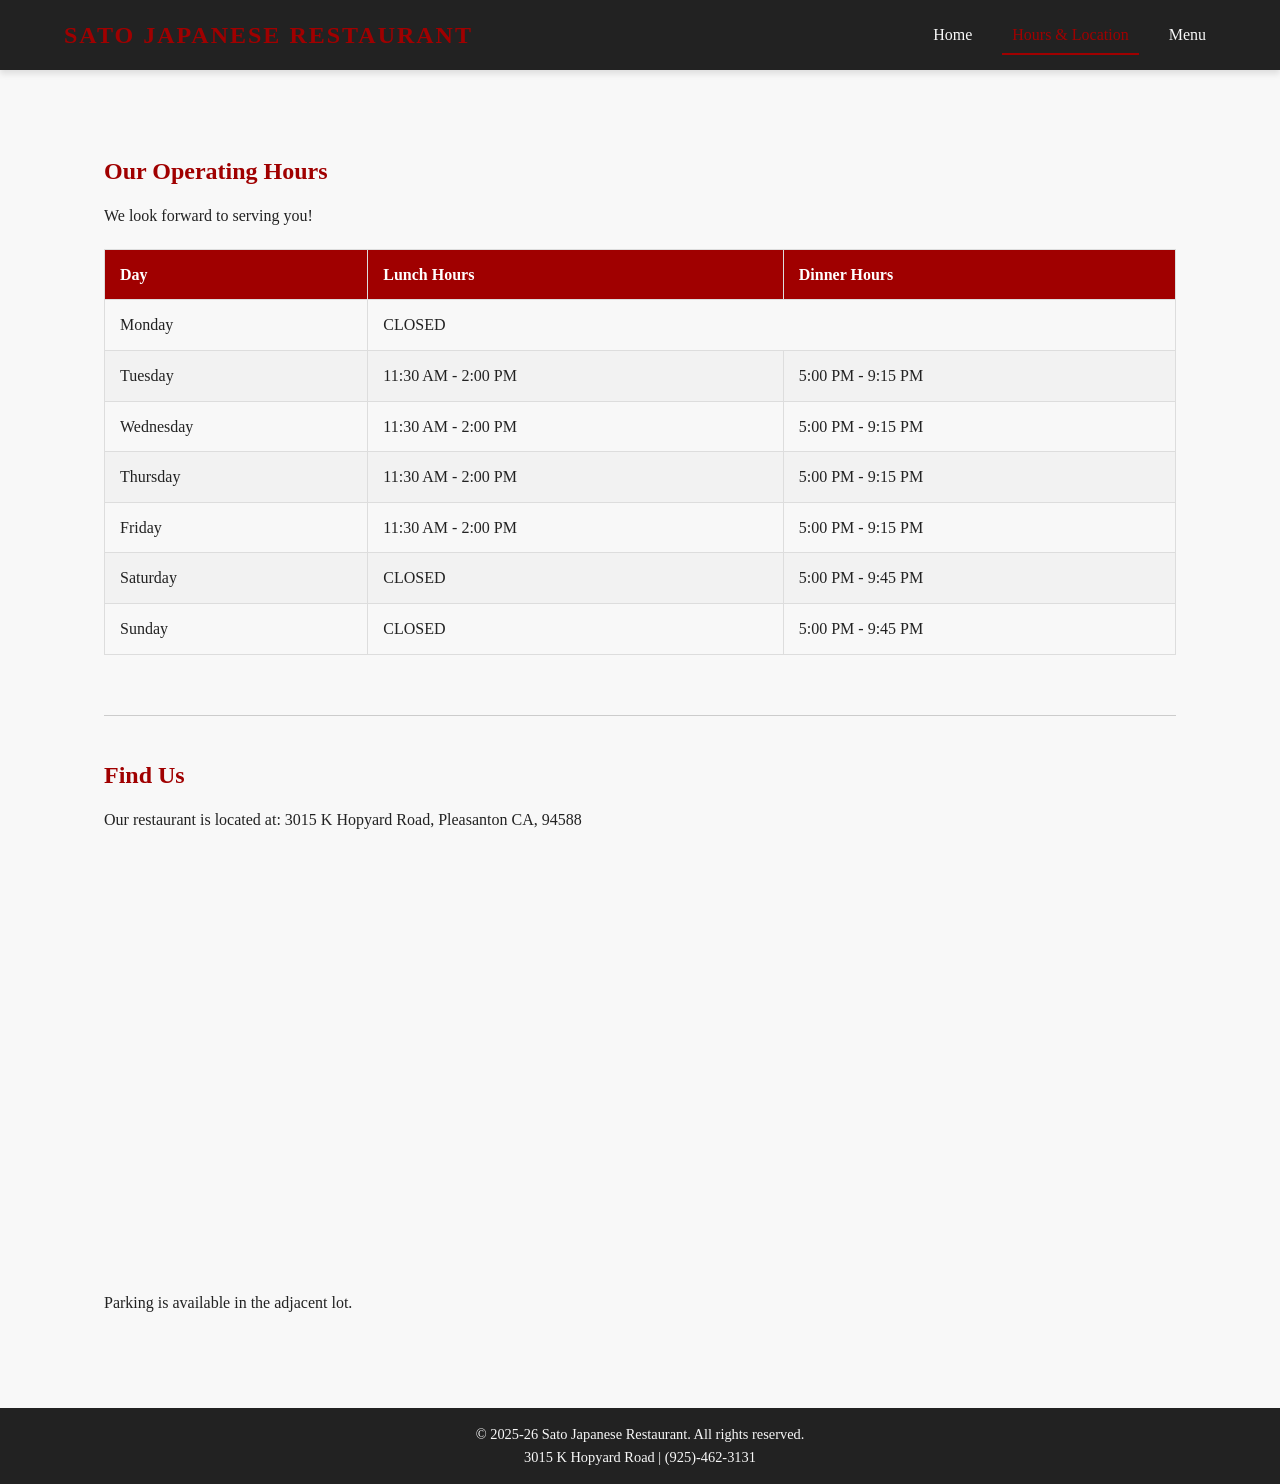
==== hours.html @ d27a7753 "Initial commit" ====
<!DOCTYPE html>
<html lang="en">
<head>
    <meta charset="UTF-8">
    <meta name="viewport" content="width=device-width, initial-scale=1.0">
    <title>Sato Japanese Restaurant - Hours & Location</title>
    <link rel="stylesheet" href="style.css">
</head>
<body>

    <header>
        <div class="logo">Sato Japanese Restaurant</div>
        <nav>
            <ul>
                <li><a href="index.html">Home</a></li>
                <li><a href="hours.html" class="active">Hours & Location</a></li>
                <li><a href="menu.html">Menu</a></li>
            </ul>
        </nav>
    </header>

    <main class="hours-page">
        <section class="hours-info">
            <h2>Our Operating Hours</h2>
            <p>We look forward to serving you!</p>
            <table class="responsive-table fade-in-delay">
                <thead>
                    <tr>
                        <th>Day</th>
                        <th>Lunch Hours</th>
                        <th>Dinner Hours</th>
                    </tr>
                </thead>
                <tbody>
                    <tr>
                        <td>Monday</td>
                        <td colspan="2">CLOSED</td>
                    </tr>
                    <tr>
                        <td>Tuesday</td>
                        <td>11:30 AM - 2:00 PM</td>
                        <td>5:00 PM - 9:15 PM</td>
                    </tr>
                    <tr>
                        <td>Wednesday</td>
                        <td>11:30 AM - 2:00 PM</td>
                        <td>5:00 PM - 9:15 PM</td>
                    </tr>
                    <tr>
                        <td>Thursday</td>
                        <td>11:30 AM - 2:00 PM</td>
                        <td>5:00 PM - 9:15 PM</td>
                    </tr>
                    <tr>
                        <td>Friday</td>
                        <td>11:30 AM - 2:00 PM</td>
                        <td>5:00 PM - 9:15 PM</td>
                    </tr>
                    <tr>
                        <td>Saturday</td>
                        <td>CLOSED</td>
                        <td colspan="2">5:00 PM - 9:45 PM</td>
                    </tr>
                    <tr>
                        <td>Sunday</td>
                        <td>CLOSED</td>
                        <td>5:00 PM - 9:45 PM</td>
                    </tr>
                </tbody>
            </table>
        </section>

        <section class="location-info">
            <h2>Find Us</h2>
            <p>Our restaurant is located at: 3015 K Hopyard Road, Pleasanton CA, 94588</p>
            <iframe src="https://www.google.com/maps/embed?pb=!1m18!1m12!1m3!1d3157.8063893391627!2d-121.89957112369252!3d37.6772569177708!2m3!1f0!2f0!3f0!3m2!1i1024!2i768!4f13.1!3m3!1m2!1s0x808fe963c2feba8f%3A0xa74aaab56c9bbfce!2sSato%20Japanese%20Cuisine!5e0!3m2!1sen!2sus!4v1765731597473!5m2!1sen!2sus" width="600" height="450" style="border:0;" allowfullscreen="" loading="lazy" referrerpolicy="no-referrer-when-downgrade"></iframe>
            <p>Parking is available in the adjacent lot.</p>
        </section>
    </main>

    <footer>
        <p>&copy; 2025-26 Sato Japanese Restaurant. All rights reserved.</p>
        <p>3015 K Hopyard Road | (925)-462-3131</p>
    </footer>

</body>
</html>
---- style.css ----
/*
    ======================================
    BASE STYLES
    ======================================
*/
:root {
    --primary-color: #A00000; /* Deep Red/Maroon */
    --secondary-color: #F8F8F8; /* Light Off-White */
    --accent-color: #008080; /* Teal/Cyan Accent */
    --dark-color: #222222;
    --font-family: 'Georgia', serif;
}

* {
    box-sizing: border-box;
    margin: 0;
    padding: 0;
}

body {
    font-family: var(--font-family);
    line-height: 1.6;
    color: var(--dark-color);
    background-color: var(--secondary-color);
    padding-top: 80px; /* Space for fixed header */
}

/*
    ======================================
    HEADER & NAVIGATION
    ======================================
*/
header {
    background-color: var(--dark-color);
    color: var(--secondary-color);
    padding: 1rem 5%;
    display: flex;
    justify-content: space-between;
    align-items: center;
    position: fixed;
    top: 0;
    left: 0;
    width: 100%;
    z-index: 1000;
    box-shadow: 0 4px 6px rgba(0, 0, 0, 0.1);
}

.logo {
    font-size: 1.5rem;
    font-weight: bold;
    color: var(--primary-color);
    text-transform: uppercase;
    letter-spacing: 2px;
}

nav ul {
    list-style: none;
    display: flex;
}

nav ul li {
    margin-left: 20px;
}

nav ul a {
    color: var(--secondary-color);
    text-decoration: none;
    font-weight: 500;
    padding: 5px 10px;
    position: relative;
    transition: color 0.3s ease;
}

nav ul a:hover, nav ul a.active {
    color: var(--primary-color);
}

/* Underline Animation on Hover */
nav ul a:after {
    content: '';
    position: absolute;
    width: 0;
    height: 2px;
    display: block;
    margin-top: 5px;
    right: 0;
    background: var(--primary-color);
    transition: width 0.4s ease;
}

nav ul a:hover:after, nav ul a.active:after {
    width: 100%;
    left: 0;
    background: var(--primary-color);
}


/*
    ======================================
    GENERAL LAYOUT & SECTIONS
    ======================================
*/
main {
    padding: 2rem 5%;
    max-width: 1200px;
    margin: 0 auto;
}

h1, h2, h3 {
    margin-bottom: 0.8rem;
    color: var(--primary-color);
}

section {
    padding: 40px 0;
    border-bottom: 1px solid #ccc;
}

section:last-of-type {
    border-bottom: none;
}

.cta-button {
    display: inline-block;
    background-color: var(--accent-color);
    color: white;
    padding: 10px 20px;
    text-decoration: none;
    border-radius: 5px;
    margin-top: 15px;
    transition: background-color 0.3s, transform 0.3s;
}

.cta-button:hover {
    background-color: #006666;
    transform: scale(1.05);
}

.placeholder-image {
    width: 100%;
    max-width: 400px;
    height: auto;
    border-radius: 8px;
    object-fit: cover;
    margin-bottom: 15px;
    border: 3px solid var(--accent-color);
}

/*
    ======================================
    HOME PAGE STYLES
    ======================================
*/
.heading {
    font-family: cursive;

    text-shadow: 
        0 0 5px rgba(0, 0, 255, 0.6), 
        0 0 10px rgba(0, 0, 255, 0.6), 
        0 0 20px var(--accent-color), 
        0 0 40px var(--accent-color), 
        0 0 80px var(--accent-color);
}

.hero-section {
    background-image: url('sato-japanese-cuisine.jpg');
    background-repeat: no-repeat;
    background-size: cover;
    background-position: center;
    text-align: center;
    padding: 80px 0;
    min-height: 400px;
    display: flex;
    flex-direction: column;
    justify-content: center;
    align-items: center;
    color: white;
    border-radius: 10px;
}

.hero-section h1 {
    font-size: 3.5rem;
    color: white; /* Base color for neon flicker */
}

.tagline {
    font-family: cursive;
    font-size: 1.2rem;
    margin-top: 10px;
    color: #ffffff;
    text-shadow: 
        0 0 5px rgba(0, 0, 255, 0.6), 
        0 0 10px rgba(0, 0, 255, 0.6), 
        0 0 20px var(--accent-color), 
        0 0 40px var(--accent-color), 
        0 0 80px var(--accent-color);
}

.about-content {
    display: flex;
    align-items: center;
    gap: 30px;
}

.about-content .text-content {
    flex: 1;
}

/* Featured Dish Card */
.dish-card {
    text-align: center;
    padding: 20px;
    border: 1px solid #ddd;
    border-radius: 8px;
    box-shadow: 0 4px 8px rgba(0, 0, 0, 0.1);
    transition: all 0.5s ease;
}

/*
    ======================================
    HOURS & LOCATION STYLES
    ======================================
*/
.responsive-table {
    width: 100%;
    border-collapse: collapse;
    margin: 20px 0;
}

.responsive-table th, .responsive-table td {
    padding: 12px 15px;
    border: 1px solid #ddd;
    text-align: left;
}

.responsive-table th {
    background-color: var(--primary-color);
    color: white;
}

.responsive-table tr:nth-child(even) {
    background-color: #f2f2f2;
}

.map-placeholder {
    height: 300px;
    width: 100%;
    background-color: #cccccc;
    display: flex;
    flex-direction: column;
    justify-content: center;
    align-items: center;
    margin-top: 20px;
    border: 5px solid var(--primary-color);
    border-radius: 8px;
    font-size: 1.5rem;
    color: var(--dark-color);
    text-align: center;
}

/*
    ======================================
    MENU PAGE STYLES
    ======================================
*/
.menu-page h1 {
    text-align: center;
    margin-bottom: 20px;
}

.menu-intro {
    text-align: center;
    font-style: italic;
    margin-bottom: 40px;
}

.menu-category {
    margin-bottom: 40px;
}

.menu-category h2 {
    text-align: center;
    padding: 10px;
    background-color: var(--accent-color);
    color: white;
    border-radius: 5px;
    margin-bottom: 20px;
}

.menu-items {
    display: grid;
    grid-template-columns: repeat(auto-fit, minmax(300px, 1fr));
    gap: 30px;
}

.menu-item {
    border: 1px solid #ddd;
    padding: 20px;
    border-radius: 5px;
    box-shadow: 0 2px 4px rgba(0, 0, 0, 0.05);
}

.menu-item h3 {
    margin-top: 0;
    color: var(--dark-color);
}

.menu-item .description {
    font-size: 0.9rem;
    color: #555;
    margin-bottom: 10px;
}

.menu-item .price {
    font-weight: bold;
    color: var(--primary-color);
    font-size: 1.1rem;
}


/*
    ======================================
    FOOTER
    ======================================
*/
footer {
    background-color: var(--dark-color);
    color: var(--secondary-color);
    text-align: center;
    padding: 15px 5%;
    font-size: 0.9rem;
    margin-top: 20px;
}

/*
    ======================================
    ADVANCED CSS ANIMATIONS & KEYFRAMES
    ======================================
*/

/* 1. Neon Flicker Animation (Used on h1 in index.html) */
.neon-flicker {
    color: #fff;
    text-shadow: 
        0 0 5px rgba(255, 0, 0, 0.6), 
        0 0 10px rgba(255, 0, 0, 0.6), 
        0 0 20px var(--primary-color), 
        0 0 40px var(--primary-color), 
        0 0 80px var(--primary-color);
    animation: neon-flicker 1.5s infinite alternate;
}

@keyframes neon-flicker {
    0%, 19%, 21%, 23%, 25%, 54%, 56%, 100% {
        text-shadow: 
            0 0 5px rgba(255, 0, 0, 0.8), 
            0 0 15px var(--primary-color), 
            0 0 30px var(--primary-color);
        opacity: 1;
    }
    20%, 24%, 55% {        
        text-shadow: none;
        opacity: 0.7;
    }
}

/* 2. Spin-on-Hover (Used on .dish-card in index.html) */
.spin-on-hover:hover {
    transform: rotateY(15deg) scale(1.03);
    box-shadow: 0 10px 20px rgba(0, 0, 0, 0.2);
}

/* 3. Pulse Shadow Animation (Used on .map-placeholder in hours.html) */
.pulse-shadow {
    animation: pulse-shadow 2s infinite ease-in-out;
}

@keyframes pulse-shadow {
    0% {
        box-shadow: 0 0 0 0px rgba(0, 128, 128, 0.7); /* Accent Color */
    }
    50% {
        box-shadow: 0 0 0 15px rgba(0, 128, 128, 0.0);
    }
    100% {
        box-shadow: 0 0 0 0px rgba(0, 128, 128, 0.7);
    }
}

/* 4. Float-Up-on-Load Animation (Used on .menu-item in menu.html) */
.float-up-on-load {
    opacity: 0;
    transform: translateY(20px);
    animation: float-up 0.6s ease-out forwards;
}

/* Applying staggered delay to menu items for a cooler effect */
.menu-item:nth-child(1) { animation-delay: 0.1s; }
.menu-item:nth-child(2) { animation-delay: 0.2s; }
.menu-item:nth-child(3) { animation-delay: 0.3s; }
.menu-item:nth-child(4) { animation-delay: 0.4s; }
.menu-item:nth-child(5) { animation-delay: 0.5s; }
.menu-item:nth-child(6) { animation-delay: 0.6s; }

@keyframes float-up {
    to {
        opacity: 1;
        transform: translateY(0);
    }
}

/* 5. Fade-in-Delay for the Hours Table (hours.html) */
.fade-in-delay {
    opacity: 0;
    animation: fadeIn 1s ease-in forwards;
    animation-delay: 0.5s;
}

@keyframes fadeIn {
    to {
        opacity: 1;
    }
}

/*
    ======================================
    MEDIA QUERIES (Responsiveness)
    ======================================
*/
@media (max-width: 768px) {
    body {
        padding-top: 60px;
    }
    
    header {
        flex-direction: column;
        padding: 10px 5%;
    }

    nav ul {
        margin-top: 10px;
        justify-content: center;
    }

    .hero-section h1 {
        font-size: 2.5rem;
    }

    .about-content {
        flex-direction: column;
    }

    .placeholder-image {
        max-width: 100%;
    }

    .responsive-table thead {
        display: none; /* Hide header on small screens */
    }

    .responsive-table, .responsive-table tbody, .responsive-table tr, .responsive-table td {
        display: block;
        width: 100%;
    }

    .responsive-table tr {
        margin-bottom: 10px;
        border: 1px solid #ccc;
    }

    .responsive-table td {
        text-align: right;
        padding-left: 50%;
        position: relative;
    }

    .responsive-table td::before {
        /* Create pseudo-element to show column header */
        content: attr(data-label);
        position: absolute;
        left: 0;
        width: 50%;
        padding-left: 15px;
        font-weight: bold;
        text-align: left;
    }
}
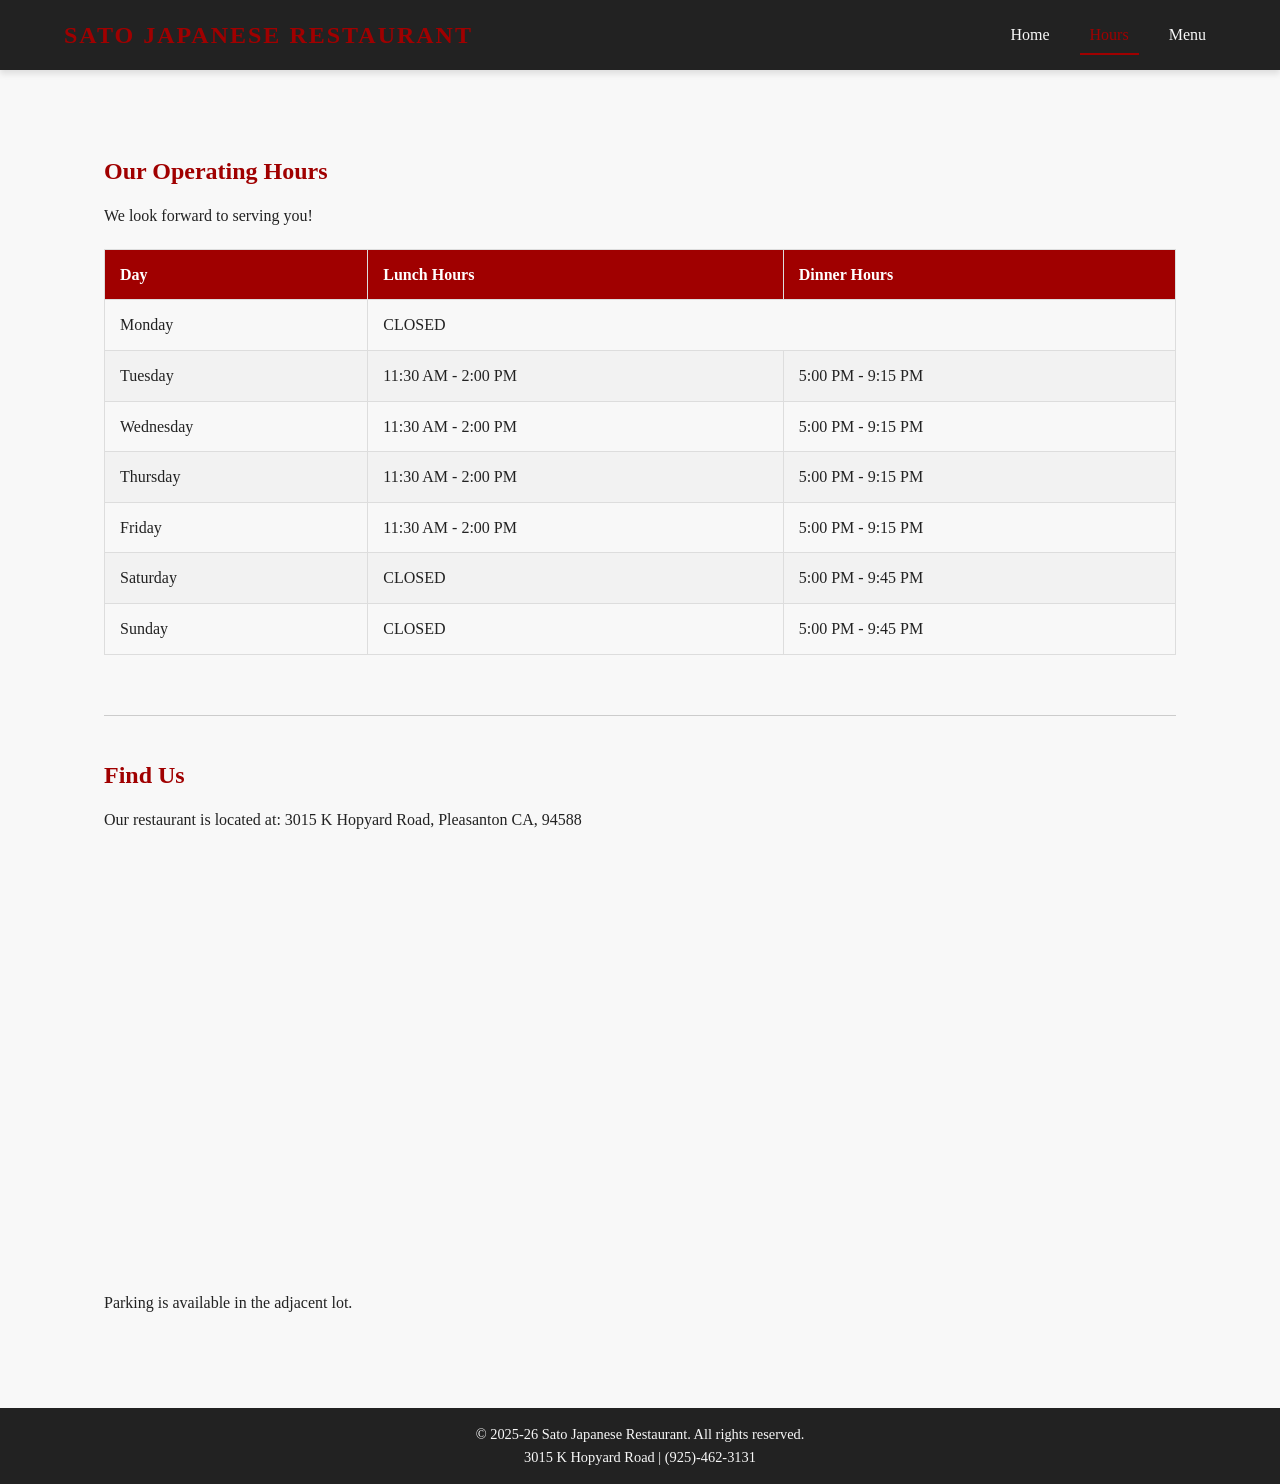
==== commit 093ef95b: "Refactor navigation links and update menu items for clarity and consistency" ====
--- a/hours.html
+++ b/hours.html
@@ -3,7 +3,7 @@
 <head>
     <meta charset="UTF-8">
     <meta name="viewport" content="width=device-width, initial-scale=1.0">
-    <title>Sato Japanese Restaurant - Hours & Location</title>
+    <title>Sato Japanese Restaurant - Hours</title>
     <link rel="stylesheet" href="style.css">
 </head>
 <body>
@@ -13,7 +13,7 @@
         <nav>
             <ul>
                 <li><a href="index.html">Home</a></li>
-                <li><a href="hours.html" class="active">Hours & Location</a></li>
+                <li><a href="hours.html" class="active">Hours</a></li>
                 <li><a href="menu.html">Menu</a></li>
             </ul>
         </nav>
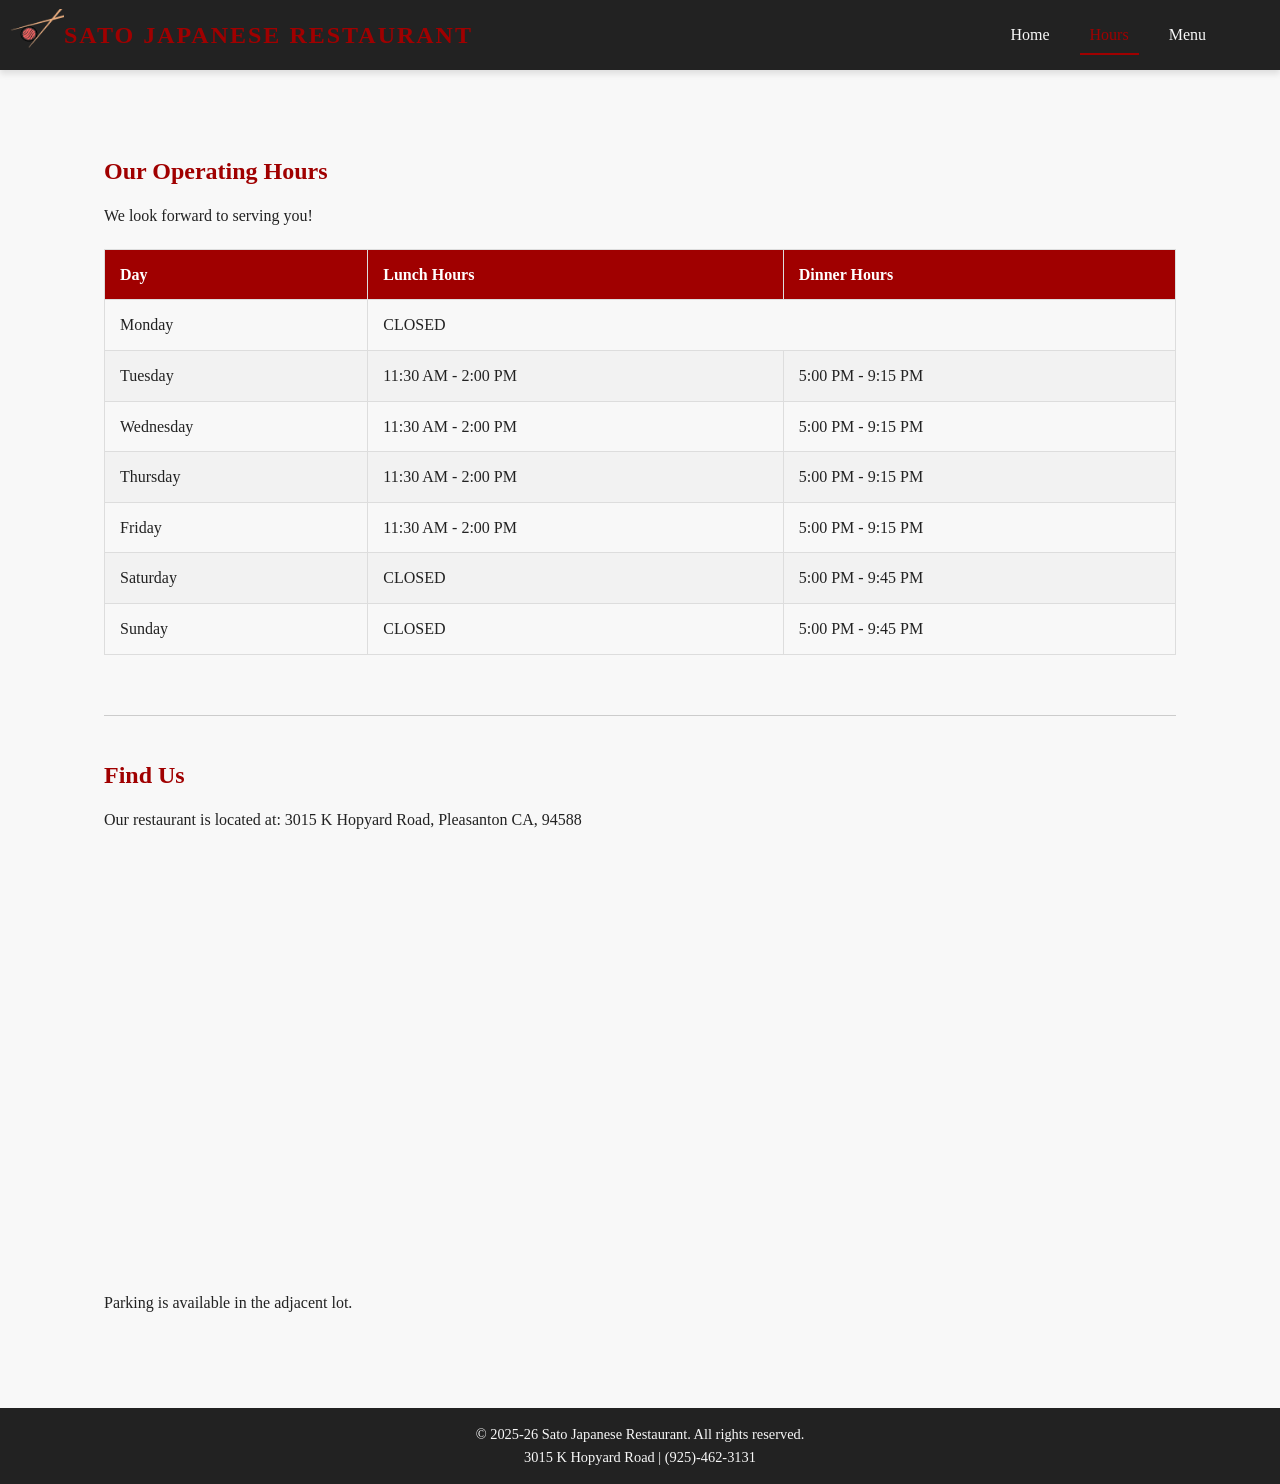
==== commit a8a9649b: "Added logo onto header" ====
--- a/hours.html
+++ b/hours.html
@@ -8,6 +8,7 @@
 </head>
 <body>
 
+    <img src="favicon_copy.png" class="logo_img">
     <header>
         <div class="logo">Sato Japanese Restaurant</div>
         <nav>
--- a/style.css
+++ b/style.css
@@ -45,6 +45,15 @@
     box-shadow: 0 4px 6px rgba(0, 0, 0, 0.1);
 }
 
+.logo_img {
+    height: 5%;
+    width: 5%;
+    position: fixed;
+    top: 1%;
+    left: 0%;
+    z-index: 1001;
+}
+
 .logo {
     font-size: 1.5rem;
     font-weight: bold;
